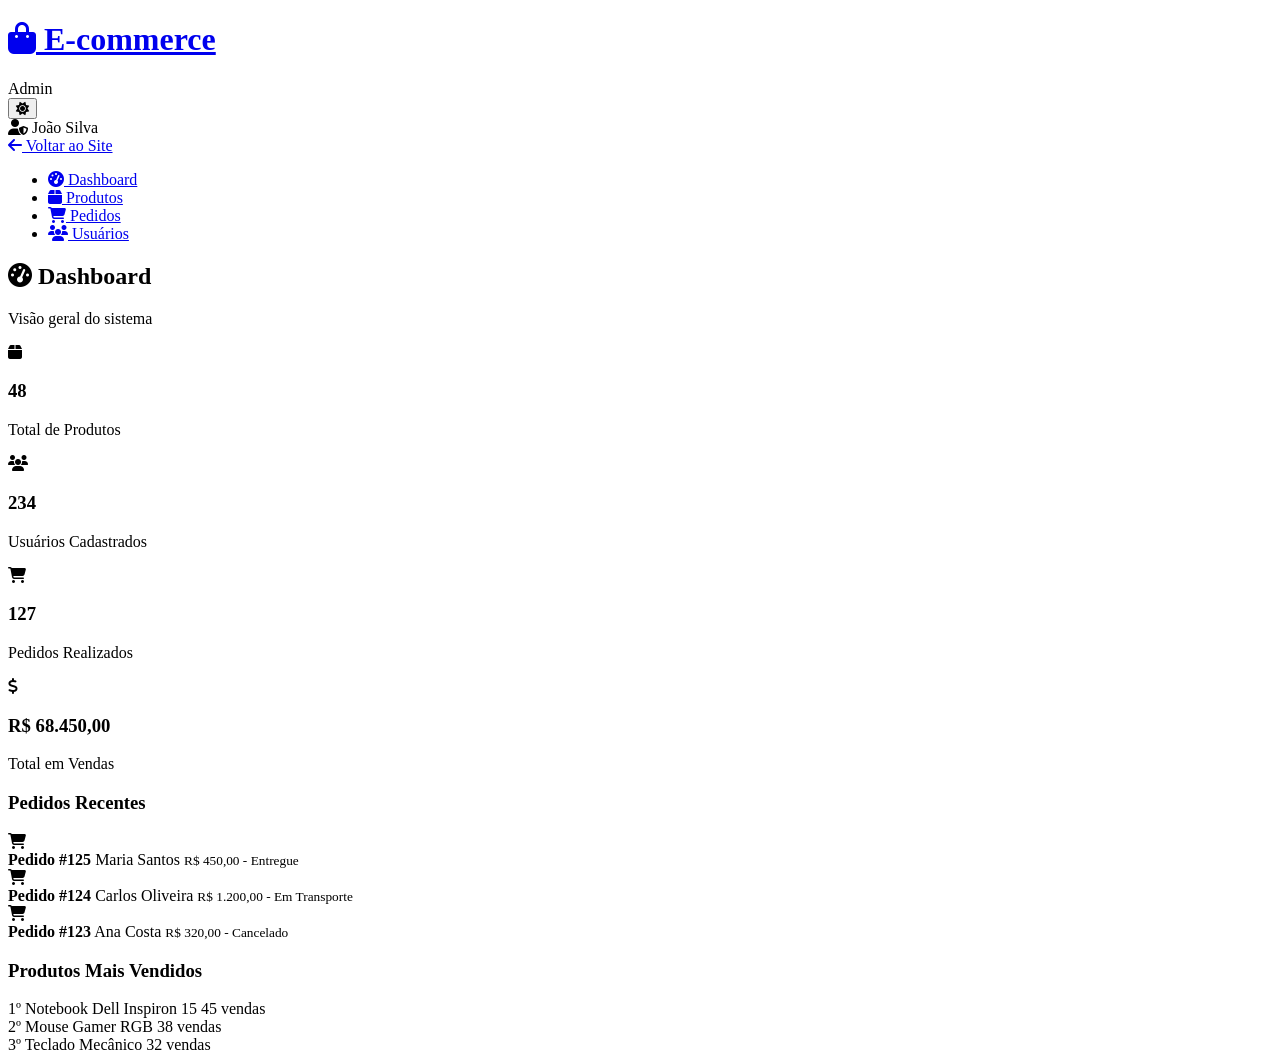
==== src/main/resources/templates/admin.html @ 33ea4cd3 "feat: initialize Spring Boot e-commerce project with base structure and admin interface" ====
<!DOCTYPE html>
<html lang="pt-BR">
<head>
    <meta charset="UTF-8">
    <meta name="viewport" content="width=device-width, initial-scale=1.0">
    <title>Painel Administrativo - E-commerce Full Stack Club</title>
    <link rel="preconnect" href="https://fonts.googleapis.com">
    <link rel="preconnect" href="https://fonts.gstatic.com" crossorigin>
    <link href="https://fonts.googleapis.com/css2?family=Plus+Jakarta+Sans:wght@300;400;500;600;700;800&display=swap" rel="stylesheet">
    <link rel="stylesheet" href="https://cdnjs.cloudflare.com/ajax/libs/font-awesome/6.4.0/css/all.min.css">
    <link rel="stylesheet" th:href="@{/css/styles.css}" href="/css/styles.css">
    <link rel="stylesheet" th:href="@{/css/auth.css}" href="/css/auth.css">
    <link rel="stylesheet" th:href="@{/css/admin.css}" href="/css/admin.css">
</head>
<body>
    <!-- Admin Header -->
    <header class="admin-header">
        <div class="admin-nav-container">
            <div class="admin-logo">
                <a href="index.html">
                    <h1><i class="fas fa-shopping-bag"></i> E-commerce</h1>
                </a>
                <span class="admin-badge">Admin</span>
            </div>
            <div class="admin-user-actions">
                <button class="theme-toggle" id="theme-toggle" title="Alternar tema">
                    <i class="fas fa-sun"></i>
                </button>
                <div class="admin-user-info">
                    <i class="fas fa-user-shield"></i>
                    <span>João Silva</span>
                </div>
                <a href="index.html" class="btn btn-outline btn-small">
                    <i class="fas fa-arrow-left"></i> Voltar ao Site
                </a>
            </div>
        </div>
    </header>

    <!-- Admin Layout -->
    <div class="admin-layout">
        <!-- Sidebar -->
        <aside class="admin-sidebar">
            <nav class="admin-nav">
                <ul class="admin-nav-list">
                    <li class="admin-nav-item">
                        <a href="admin.html" class="admin-nav-link active" data-section="dashboard">
                            <i class="fas fa-tachometer-alt"></i>
                            <span>Dashboard</span>
                        </a>
                    </li>
                    <li class="admin-nav-item">
                        <a href="admin.html" class="admin-nav-link" data-section="product">
                            <i class="fas fa-box"></i>
                            <span>Produtos</span>
                        </a>
                    </li>
                    <li class="admin-nav-item">
                        <a href="admin.html" class="admin-nav-link" data-section="order">
                            <i class="fas fa-shopping-cart"></i>
                            <span>Pedidos</span>
                        </a>
                    </li>
                    <li class="admin-nav-item">
                        <a href="admin.html" class="admin-nav-link" data-section="user">
                            <i class="fas fa-users"></i>
                            <span>Usuários</span>
                        </a>
                    </li>
                </ul>
            </nav>
        </aside>

        <!-- Main Content -->
        <main class="admin-main">

            <!-- Dashboard Section -->
            <section id="dashboard-section" class="admin-section active">
                <div class="admin-header-section">
                    <h2><i class="fas fa-tachometer-alt"></i> Dashboard</h2>
                    <p>Visão geral do sistema</p>
                </div>

                <!-- Stats Cards -->
                <div class="stats-grid">
                    <div class="stat-card">
                        <div class="stat-icon">
                            <i class="fas fa-box text-primary"></i>
                        </div>
                        <div class="stat-content">
                            <h3>48</h3>
                            <p>Total de Produtos</p>
                        </div>
                    </div>
                    <div class="stat-card">
                        <div class="stat-icon">
                            <i class="fas fa-users text-success"></i>
                        </div>
                        <div class="stat-content">
                            <h3>234</h3>
                            <p>Usuários Cadastrados</p>
                        </div>
                    </div>
                    <div class="stat-card">
                        <div class="stat-icon">
                            <i class="fas fa-shopping-cart text-warning"></i>
                        </div>
                        <div class="stat-content">
                            <h3>127</h3>
                            <p>Pedidos Realizados</p>
                        </div>
                    </div>
                    <div class="stat-card">
                        <div class="stat-icon">
                            <i class="fas fa-dollar-sign text-success"></i>
                        </div>
                        <div class="stat-content">
                            <h3>R$ 68.450,00</h3>
                            <p>Total em Vendas</p>
                        </div>
                    </div>
                </div>

                <!-- Recent Activity -->
                <div class="admin-grid">
                    <div class="admin-card">
                        <div class="card-header">
                            <h3>Pedidos Recentes</h3>
                        </div>
                        <div class="card-content">
                            <div class="activity-list">
                                <div class="activity-item">
                                    <i class="fas fa-shopping-cart text-success"></i>
                                    <div>
                                        <strong>Pedido #125</strong>
                                        <span>Maria Santos</span>
                                        <small>R$ 450,00 - Entregue</small>
                                    </div>
                                </div>
                                <div class="activity-item">
                                    <i class="fas fa-shopping-cart text-warning"></i>
                                    <div>
                                        <strong>Pedido #124</strong>
                                        <span>Carlos Oliveira</span>
                                        <small>R$ 1.200,00 - Em Transporte</small>
                                    </div>
                                </div>
                                <div class="activity-item">
                                    <i class="fas fa-shopping-cart text-danger"></i>
                                    <div>
                                        <strong>Pedido #123</strong>
                                        <span>Ana Costa</span>
                                        <small>R$ 320,00 - Cancelado</small>
                                    </div>
                                </div>
                            </div>
                        </div>
                    </div>

                    <div class="admin-card">
                        <div class="card-header">
                            <h3>Produtos Mais Vendidos</h3>
                        </div>
                        <div class="card-content">
                            <div class="product-ranking">
                                <div class="ranking-item">
                                    <span class="rank">1º</span>
                                    <span class="product-name">Notebook Dell Inspiron 15</span>
                                    <span class="sales-count">45 vendas</span>
                                </div>
                                <div class="ranking-item">
                                    <span class="rank">2º</span>
                                    <span class="product-name">Mouse Gamer RGB</span>
                                    <span class="sales-count">38 vendas</span>
                                </div>
                                <div class="ranking-item">
                                    <span class="rank">3º</span>
                                    <span class="product-name">Teclado Mecânico</span>
                                    <span class="sales-count">32 vendas</span>
                                </div>
                            </div>
                        </div>
                    </div>
                </div>
            </section>

            <!-- Produtos Delete Confirmation Section -->
            <!-- ⚠️ THYMELEAF: Remover style="display:none" e adicionar th:if="${adminSection == 'productDelete'}" -->
            <section id="delete-confirmation" class="admin-section" style="display:none">
                <div class="admin-card">
                    <div class="card-header">
                        <h3>
                            <i class="fas fa-exclamation-triangle text-warning"></i>
                            Excluir Produto
                        </h3>
                    </div>
                    <div class="card-content">
                        <div class="delete-confirmation">
                            <div class="warning-icon">
                                <i class="fas fa-exclamation-triangle"></i>
                            </div>
                            <h2>Confirmar Exclusão</h2>
                            <p>Tem certeza que deseja excluir o produto:</p>
                            <h4 class="product-name-highlight">Notebook Dell Inspiron 15</h4>
                            <p class="warning-text">Esta ação não poderá ser desfeita.</p>
                        </div>
                    </div>
                    <div class="card-footer delete-footer" style="display: flex; justify-content: center; padding-bottom: 2rem;">
                        <div class="form-actions" style="gap: 1rem;">
                            <a href="admin.html" class="btn btn-outline">
                                <i class="fas fa-times"></i> Cancelar
                            </a>
                            <a href="admin.html" class="btn btn-danger">
                                <i class="fas fa-trash"></i> Excluir
                            </a>
                        </div>
                    </div>
                </div>
            </section>

            <!-- Produtos Section -->
            <!-- ⚠️ THYMELEAF: Remover style="display:none" e adicionar th:if="${adminSection == 'product'}" -->
            <section id="produtos-section" class="admin-section" style="display:none">
                <div class="admin-header-section">
                    <h2><i class="fas fa-box"></i> Gestão de Produtos</h2>
                    <a href="admin.html" class="btn btn-primary" id="add-produto-btn">
                        <i class="fas fa-plus"></i> Adicionar Produto
                    </a>
                </div>

                <!-- Products Form -->
                <form id="produto-form" class="form-grid two-columns" action="admin.html" method="POST">
                    <input type="hidden" name="id" value="">
                    <div class="form-group">
                        <label for="produto-nome">Nome do Produto</label>
                        <input type="text" id="produto-nome" name="name" required>
                    </div>
                    <div class="form-group">
                        <label for="produto-categoria">Categoria</label>
                        <select id="produto-categoria" name="category" required>
                            <option value="">Selecione uma categoria</option>
                            <option value="ELECTRONICS">Eletrônicos</option>
                            <option value="CLOTHING">Roupas e Acessórios</option>
                            <option value="HOME_GARDEN">Casa e Jardim</option>
                            <option value="SPORTS">Esportes e Lazer</option>
                            <option value="TOYS">Brinquedos</option>
                            <option value="BEAUTY">Beleza e Saúde</option>
                            <option value="AUTOMOTIVE">Automotivo</option>
                        </select>
                    </div>
                    <div class="form-group">
                        <label for="produto-preco">Preço</label>
                        <input type="number" id="produto-preco" name="price" step="0.01" value="0" required>
                    </div>
                    <div class="form-group">
                        <label for="produto-status">Status</label>
                        <select id="produto-status" name="status" required>
                            <option value="ativo">Ativo</option>
                            <option value="inativo">Inativo</option>
                        </select>
                    </div>
                    <div class="form-group full-width">
                        <label for="produto-descricao">Descrição</label>
                        <textarea id="produto-descricao" name="description" rows="4" required></textarea>
                    </div>

                    <div class="form-actions">
                        <button type="button" class="btn btn-outline btn-form">
                            <i class="fas fa-times"></i> Cancelar
                        </button>
                        <button type="submit" class="btn btn-primary btn-form">
                            <i class="fas fa-save"></i> Salvar
                        </button>
                    </div>
                </form>
                <br><hr><br>
                <!-- Fim Form Produto Section -->

                <!-- Products Table -->
                <!-- Filters -->
                <div class="admin-filters">
                    <div class="filter-group">
                        <input type="text" id="search-produtos" placeholder="Buscar produtos..." class="admin-input">
                        <select id="filter-categoria" class="admin-select" onchange="window.location.href = 'admin.html' + (this.value ? '?category=' + encodeURIComponent(this.value) : '')">
                            <option value="" selected>Todas as categorias</option>
                            <option value="ELECTRONICS">Eletrônicos</option>
                            <option value="CLOTHING">Roupas e Acessórios</option>
                            <option value="HOME_GARDEN">Casa e Jardim</option>
                            <option value="SPORTS">Esportes e Lazer</option>
                            <option value="TOYS">Brinquedos</option>
                            <option value="BEAUTY">Beleza e Saúde</option>
                            <option value="AUTOMOTIVE">Automotivo</option>
                        </select>
                    </div>
                </div>

                <div class="admin-table-container">
                    <table class="admin-table" id="produtos-table">
                        <thead>
                            <tr>
                                <th>ID</th>
                                <th>Nome</th>
                                <th>Categoria</th>
                                <th>Preço</th>
                                <th>Status</th>
                                <th>Ações</th>
                            </tr>
                        </thead>
                        <tbody>
                            <tr>
                                <td>1</td>
                                <td>Notebook Dell Inspiron 15</td>
                                <td>Eletrônicos</td>
                                <td>R$ 3.499,00</td>
                                <td>ativo</td>
                                <td class="action-buttons">
                                    <a href="admin.html" class="btn-icon btn-edit" title="Editar">
                                        <i class="fas fa-edit"></i>
                                    </a>
                                    <a href="admin.html" class="btn-icon btn-delete" title="Excluir">
                                        <i class="fas fa-trash"></i>
                                    </a>
                                </td>
                            </tr>
                            <tr>
                                <td>2</td>
                                <td>Mouse Gamer RGB</td>
                                <td>Eletrônicos</td>
                                <td>R$ 149,90</td>
                                <td>ativo</td>
                                <td class="action-buttons">
                                    <a href="admin.html" class="btn-icon btn-edit" title="Editar">
                                        <i class="fas fa-edit"></i>
                                    </a>
                                    <a href="admin.html" class="btn-icon btn-delete" title="Excluir">
                                        <i class="fas fa-trash"></i>
                                    </a>
                                </td>
                            </tr>
                            <tr>
                                <td>3</td>
                                <td>Camiseta Algodão Premium</td>
                                <td>Roupas e Acessórios</td>
                                <td>R$ 79,90</td>
                                <td>inativo</td>
                                <td class="action-buttons">
                                    <a href="admin.html" class="btn-icon btn-edit" title="Editar">
                                        <i class="fas fa-edit"></i>
                                    </a>
                                    <a href="admin.html" class="btn-icon btn-delete" title="Excluir">
                                        <i class="fas fa-trash"></i>
                                    </a>
                                </td>
                            </tr>
                        </tbody>
                    </table>
                </div>
            </section>

            <!-- Categorias Section -->
            <!-- ⚠️ THYMELEAF: Remover style="display:none" e adicionar th:if="${adminSection == 'category'}" -->
            <section id="categorias-section" class="admin-section" style="display:none">
                <div class="admin-header-section">
                    <h2><i class="fas fa-tags"></i> Gestão de Categorias</h2>
                    <button class="btn btn-primary" id="add-categoria-btn">
                        <i class="fas fa-plus"></i> Adicionar Categoria
                    </button>
                </div>

                <div class="admin-table-container">
                    <table class="admin-table" id="categorias-table">
                        <thead>
                            <tr>
                                <th>ID</th>
                                <th>Nome</th>
                                <th>Descrição</th>
                                <th>Produtos</th>
                                <th>Ações</th>
                            </tr>
                        </thead>
                        <tbody id="categorias-tbody">
                            <!-- Dynamic content -->
                        </tbody>
                    </table>
                </div>
            </section>

            <!-- Delete User Confirmation Section -->
            <!-- ⚠️ THYMELEAF: Remover style="display:none" e adicionar th:if="${adminSection == 'userDelete'}" -->
            <section id="delete-confirmation-user" class="admin-section" style="display:none">
                <div class="admin-card" style="max-width:600px; margin:0 auto;">
                    <div class="card-header">
                        <h3>
                            <i class="fas fa-exclamation-triangle text-warning"></i>
                            Excluir Usuário
                        </h3>
                    </div>
                    <div class="card-content">
                        <div class="delete-confirmation">
                            <div class="warning-icon">
                                <i class="fas fa-exclamation-triangle"></i>
                            </div>
                            <h2>Confirmar Exclusão</h2>
                            <p>Tem certeza que deseja excluir o usuário:</p>
                            <h4 class="product-name-highlight">Maria Santos (maria.santos@email.com)</h4>
                            <p class="warning-text">Esta ação não poderá ser desfeita.</p>
                        </div>
                    </div>

                    <div class="card-footer delete-footer" style="display: flex; justify-content: center; padding-bottom: 2rem;">
                        <div class="form-actions" style="gap: 1rem;">
                            <a href="admin.html" class="btn btn-outline">
                                <i class="fas fa-times"></i> Cancelar
                            </a>
                            <a href="admin.html" class="btn btn-danger">
                                <i class="fas fa-trash"></i> Excluir
                            </a>
                        </div>
                    </div>
                </div>
            </section>

            <!-- Usuários Section -->
            <!-- ⚠️ THYMELEAF: Remover style="display:none" e adicionar th:if="${adminSection == 'user'}" -->
            <section id="usuarios-section" class="admin-section" style="display:none">
                <div class="admin-header-section">
                    <h2><i class="fas fa-users"></i> Gestão de Usuários</h2>
                    <a href="admin.html" class="btn btn-primary" id="add-usuario-btn">
                        <i class="fas fa-plus"></i> Adicionar Usuário
                    </a>
                </div>

                <form id="usuario-form" class="form-grid two-columns" action="admin.html" method="POST">
                    <input type="hidden" name="id" value="">
                    <input type="hidden" name="createdAt" value="">
                    <div class="form-group">
                        <label for="usuario-firstname">Nome</label>
                        <input type="text" id="usuario-firstname" name="firstName" required>
                    </div>
                    <div class="form-group">
                        <label for="usuario-lastname">Sobrenome</label>
                        <input type="text" id="usuario-lastname" name="lastName" required>
                    </div>
                    <div class="form-group">
                        <label for="usuario-email">E-mail</label>
                        <input type="email" id="usuario-email" name="email" required>
                    </div>
                    <div class="form-group">
                        <label for="usuario-phone">Telefone</label>
                        <input type="tel" id="usuario-phone" name="phone" required placeholder="(11) 99999-9999" maxlength="15">
                    </div>
                    <div class="form-group">
                        <label for="usuario-password">
                            <i class="fas fa-lock"></i> Senha
                        </label>
                        <div class="password-field">
                            <input type="password" id="usuario-password" name="password" required placeholder="Digite a senha" minlength="8">
                            <button type="button" class="password-toggle" id="usuario-password-toggle">
                                <i class="fas fa-eye"></i>
                            </button>
                        </div>
                    </div>
                    <div class="form-group">
                        <label for="usuario-confirm-password">
                            <i class="fas fa-lock"></i> Confirmar Senha
                        </label>
                        <div class="password-field">
                            <input type="password" id="usuario-confirm-password" name="confirmPassword" required placeholder="Confirme a senha">
                            <button type="button" class="password-toggle" id="usuario-confirm-password-toggle">
                                <i class="fas fa-eye"></i>
                            </button>
                        </div>
                    </div>

                    <div class="password-requirements full-width" id="usuario-password-requirements">
                        <p><i class="fas fa-info-circle"></i> Sua senha deve ter:</p>
                        <ul>
                            <li id="usuario-req-length"><i class="fas fa-times"></i> Pelo menos 8 caracteres</li>
                            <li id="usuario-req-uppercase"><i class="fas fa-times"></i> Uma letra maiúscula</li>
                            <li id="usuario-req-number"><i class="fas fa-times"></i> Um número</li>
                            <li id="usuario-req-special"><i class="fas fa-times"></i> Um caractere especial</li>
                        </ul>
                    </div>

                    <div class="form-group">
                        <label for="usuario-status">Status</label>
                        <select id="usuario-status" name="status" required>
                            <option value="">Selecione um status</option>
                            <option value="ACTIVE">Ativo</option>
                            <option value="INACTIVE">Inativo</option>
                            <option value="BLOCKED">Bloqueado</option>
                            <option value="SUSPENDED">Suspenso</option>
                        </select>
                    </div>

                    <div class="form-actions">
                        <button type="button" class="btn btn-outline btn-form">
                            <i class="fas fa-times"></i> Cancelar
                        </button>
                        <button type="submit" class="btn btn-primary btn-form">
                            <i class="fas fa-save"></i> Salvar
                        </button>
                    </div>
                </form>
                <br><hr><br>

                <!-- Filters -->
                <div class="admin-filters">
                    <div class="filter-group">
                        <input type="text" id="search-usuarios" placeholder="Buscar usuários..." class="admin-input">
                        <select id="filter-status" class="admin-select" onchange="window.location.href = 'admin.html' + (this.value ? '?status=' + encodeURIComponent(this.value) : '')">
                            <option value="" selected>Todos os status</option>
                            <option value="ACTIVE">Ativo</option>
                            <option value="INACTIVE">Inativo</option>
                            <option value="BLOCKED">Bloqueado</option>
                            <option value="SUSPENDED">Suspenso</option>
                        </select>
                    </div>
                </div>

                <div class="admin-table-container">
                    <table class="admin-table" id="usuarios-table">
                        <thead>
                            <tr>
                                <th>ID</th>
                                <th>Nome</th>
                                <th>E-mail</th>
                                <th>Telefone</th>
                                <th>Status</th>
                                <th>Data Cadastro</th>
                                <th>Ações</th>
                            </tr>
                        </thead>
                        <tbody id="usuarios-tbody">
                            <tr>
                                <td>1</td>
                                <td>Maria Santos</td>
                                <td>maria.santos@email.com</td>
                                <td>(11) 98765-4321</td>
                                <td>ACTIVE</td>
                                <td>15/03/2025 14:30</td>
                                <td class="action-buttons">
                                    <a href="admin.html" class="btn-icon btn-edit" title="Editar">
                                        <i class="fas fa-edit"></i>
                                    </a>
                                    <a href="admin.html" class="btn-icon btn-delete" title="Excluir">
                                        <i class="fas fa-trash"></i>
                                    </a>
                                </td>
                            </tr>
                            <tr>
                                <td>2</td>
                                <td>Carlos Oliveira</td>
                                <td>carlos.oliveira@email.com</td>
                                <td>(21) 97654-3210</td>
                                <td>ACTIVE</td>
                                <td>18/03/2025 10:15</td>
                                <td class="action-buttons">
                                    <a href="admin.html" class="btn-icon btn-edit" title="Editar">
                                        <i class="fas fa-edit"></i>
                                    </a>
                                    <a href="admin.html" class="btn-icon btn-delete" title="Excluir">
                                        <i class="fas fa-trash"></i>
                                    </a>
                                </td>
                            </tr>
                            <tr>
                                <td>3</td>
                                <td>Ana Costa</td>
                                <td>ana.costa@email.com</td>
                                <td>(31) 96543-2109</td>
                                <td>INACTIVE</td>
                                <td>20/03/2025 16:45</td>
                                <td class="action-buttons">
                                    <a href="admin.html" class="btn-icon btn-edit" title="Editar">
                                        <i class="fas fa-edit"></i>
                                    </a>
                                    <a href="admin.html" class="btn-icon btn-delete" title="Excluir">
                                        <i class="fas fa-trash"></i>
                                    </a>
                                </td>
                            </tr>
                        </tbody>
                    </table>
                </div>
            </section>

            <!-- Pedidos Section -->
            <!-- ⚠️ THYMELEAF: Remover style="display:none" e adicionar th:if="${adminSection == 'order'}" -->
            <section id="pedidos-section" class="admin-section" style="display:none">
                <div class="admin-header-section">
                    <h2><i class="fas fa-shopping-cart"></i> Gestão de Pedidos</h2>
                </div>

                <!-- Filters -->
                <div class="admin-filters">
                    <div class="filter-group">
                        <input type="text" id="search-pedidos" placeholder="Buscar por cliente ou pedido..." class="admin-input">
                        <select id="filter-status-pedido" class="admin-select" onchange="window.location.href = 'admin.html' + (this.value ? '?status=' + encodeURIComponent(this.value) : '')">
                            <option value="" selected>Todos os Status</option>
                            <option value="PENDING">Pendente</option>
                            <option value="CONFIRMED">Confirmado</option>
                            <option value="PAID">Pago</option>
                            <option value="SHIPPED">Enviado</option>
                            <option value="DELIVERED">Entregue</option>
                            <option value="CANCELLED">Cancelado</option>
                        </select>
                    </div>
                </div>

                <div class="admin-table-container">
                    <table class="admin-table" id="pedidos-table">
                        <thead>
                            <tr>
                                <th>ID</th>
                                <th>Cliente</th>
                                <th>Total Itens</th>
                                <th>Valor Total</th>
                                <th>Status</th>
                                <th>Pagamento</th>
                                <th>Data</th>
                                <th>Ações</th>
                            </tr>
                        </thead>
                        <tbody id="pedidos-tbody">
                            <tr>
                                <td>125</td>
                                <td>Maria Santos</td>
                                <td>3</td>
                                <td>R$ 450,00</td>
                                <td>Entregue</td>
                                <td>Cartão de Crédito</td>
                                <td>15/03/2025 14:30</td>
                                <td class="action-buttons">
                                    <a href="admin.html" class="btn-icon btn-view" title="Ver Detalhes">
                                        <i class="fas fa-eye"></i>
                                    </a>
                                </td>
                            </tr>
                            <tr>
                                <td>124</td>
                                <td>Carlos Oliveira</td>
                                <td>5</td>
                                <td>R$ 1.200,00</td>
                                <td>Em Transporte</td>
                                <td>PIX</td>
                                <td>18/03/2025 10:15</td>
                                <td class="action-buttons">
                                    <a href="admin.html" class="btn-icon btn-view" title="Ver Detalhes">
                                        <i class="fas fa-eye"></i>
                                    </a>
                                </td>
                            </tr>
                            <tr>
                                <td>123</td>
                                <td>Ana Costa</td>
                                <td>2</td>
                                <td>R$ 320,00</td>
                                <td>Cancelado</td>
                                <td>Boleto</td>
                                <td>20/03/2025 16:45</td>
                                <td class="action-buttons">
                                    <a href="admin.html" class="btn-icon btn-view" title="Ver Detalhes">
                                        <i class="fas fa-eye"></i>
                                    </a>
                                </td>
                            </tr>
                        </tbody>
                    </table>
                </div>
            </section>
        </main>
    </div>

    <script th:src="@{/js/main.js}" src="/js/main.js"></script>
    <script th:src="@{/js/admin.js}" src="/js/admin.js"></script>
</body>
</html>
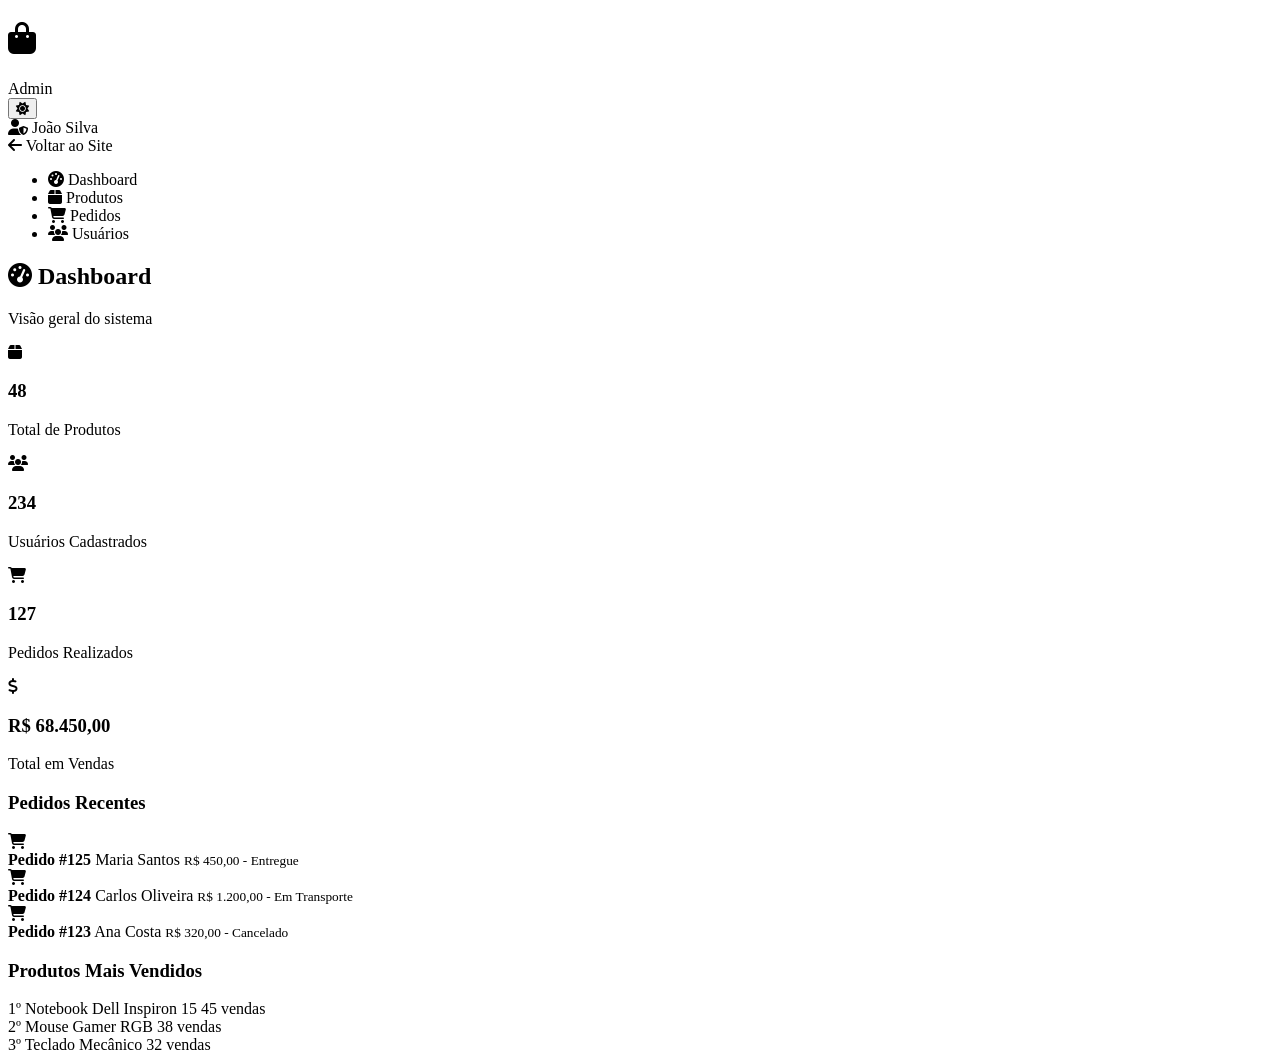
==== commit 4fdf8641: "feat: implement initial project controllers and authentication UI templates" ====
--- a/src/main/resources/templates/admin.html
+++ b/src/main/resources/templates/admin.html
@@ -1,9 +1,9 @@
 <!DOCTYPE html>
-<html lang="pt-BR">
+<html lang="pt-BR" xmlns:th="http://www.thymeleaf.org">
 <head>
     <meta charset="UTF-8">
     <meta name="viewport" content="width=device-width, initial-scale=1.0">
-    <title>Painel Administrativo - E-commerce Full Stack Club</title>
+    <title th:text="${title}"></title>
     <link rel="preconnect" href="https://fonts.googleapis.com">
     <link rel="preconnect" href="https://fonts.gstatic.com" crossorigin>
     <link href="https://fonts.googleapis.com/css2?family=Plus+Jakarta+Sans:wght@300;400;500;600;700;800&display=swap" rel="stylesheet">
@@ -17,8 +17,8 @@
     <header class="admin-header">
         <div class="admin-nav-container">
             <div class="admin-logo">
-                <a href="index.html">
-                    <h1><i class="fas fa-shopping-bag"></i> E-commerce</h1>
+                <a th:href="@{/}">
+                    <h1><i class="fas fa-shopping-bag"></i> <span th:text="${title}"></span></h1>
                 </a>
                 <span class="admin-badge">Admin</span>
             </div>
@@ -30,7 +30,7 @@
                     <i class="fas fa-user-shield"></i>
                     <span>João Silva</span>
                 </div>
-                <a href="index.html" class="btn btn-outline btn-small">
+                <a th:href="@{/}" class="btn btn-outline btn-small">
                     <i class="fas fa-arrow-left"></i> Voltar ao Site
                 </a>
             </div>
@@ -44,25 +44,25 @@
             <nav class="admin-nav">
                 <ul class="admin-nav-list">
                     <li class="admin-nav-item">
-                        <a href="admin.html" class="admin-nav-link active" data-section="dashboard">
+                        <a th:href="@{/admin}" class="admin-nav-link active" data-section="dashboard">
                             <i class="fas fa-tachometer-alt"></i>
                             <span>Dashboard</span>
                         </a>
                     </li>
                     <li class="admin-nav-item">
-                        <a href="admin.html" class="admin-nav-link" data-section="product">
+                        <a th:href="@{/admin}" class="admin-nav-link" data-section="product">
                             <i class="fas fa-box"></i>
                             <span>Produtos</span>
                         </a>
                     </li>
                     <li class="admin-nav-item">
-                        <a href="admin.html" class="admin-nav-link" data-section="order">
+                        <a th:href="@{/admin}" class="admin-nav-link" data-section="order">
                             <i class="fas fa-shopping-cart"></i>
                             <span>Pedidos</span>
                         </a>
                     </li>
                     <li class="admin-nav-item">
-                        <a href="admin.html" class="admin-nav-link" data-section="user">
+                        <a th:href="@{/admin}" class="admin-nav-link" data-section="user">
                             <i class="fas fa-users"></i>
                             <span>Usuários</span>
                         </a>
